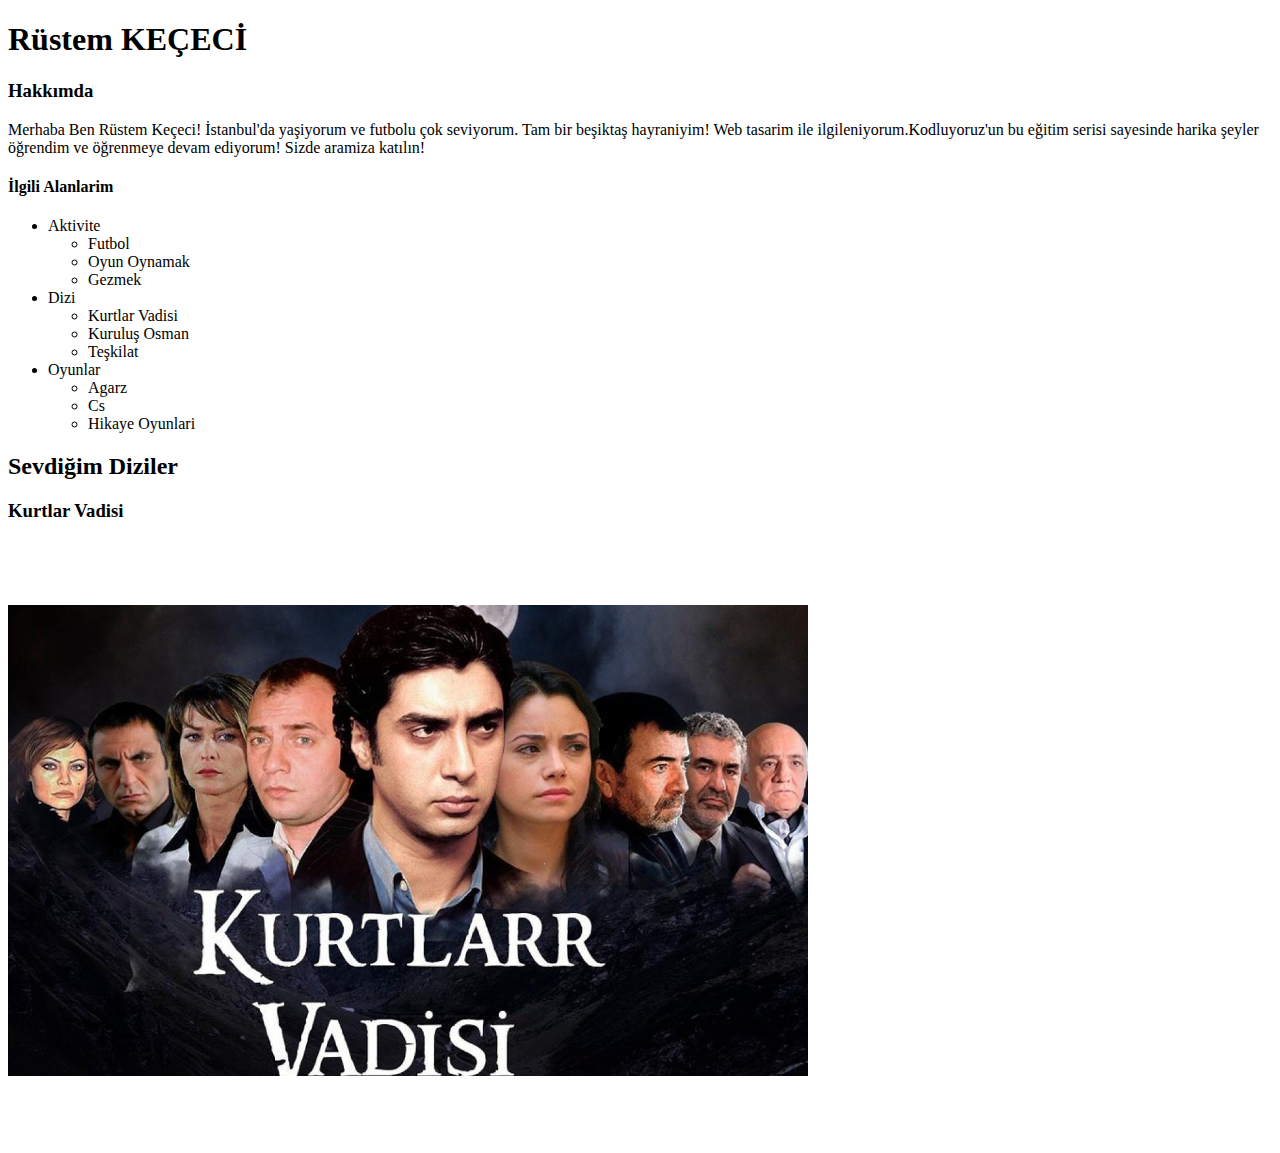
==== odev1/index.html @ 513829c4 "first commit" ====
<!DOCTYPE html>
<html lang="en">

<head>
    <meta charset="UTF-8">
    <meta name="viewport" content="width=device-width, initial-scale=1.0">
    <title>Deneme</title>
    <h1>Rüstem KEÇECİ</h1>
    <h3>Hakkımda</h3>
</head>
<body>

</a>
<p>Merhaba Ben Rüstem Keçeci! İstanbul'da yaşiyorum ve futbolu çok seviyorum. Tam bir beşiktaş hayraniyim! Web tasarim ile ilgileniyorum.Kodluyoruz'un bu eğitim serisi sayesinde harika şeyler öğrendim ve öğrenmeye devam ediyorum! Sizde aramiza katılın!
</p>
<h4>İlgili Alanlarim</h4>
<ul>
    <li>Aktivite
        <ul>
            <li>Futbol</li>
            <li>Oyun Oynamak</li>
            <li>Gezmek</li>
        </ul>
    </li>
    
    <li>Dizi
        <ul>
            <li>Kurtlar Vadisi</li>
            <li>Kuruluş Osman</li>
            <li>Teşkilat</li>
        </ul>
    </li>

    <li>Oyunlar
        <ul>
            <li>Agarz</li>
            <li>Cs</li>
            <li>Hikaye Oyunlari</li>
        </ul>
    </li>
</ul>

<h2>Sevdiğim Diziler</h2>
<h3>Kurtlar Vadisi</h3>

<img src="assets/img/kurtlarvadisi.jpg" width="800" height="600" style="object-fit: scale-down;"
</html>
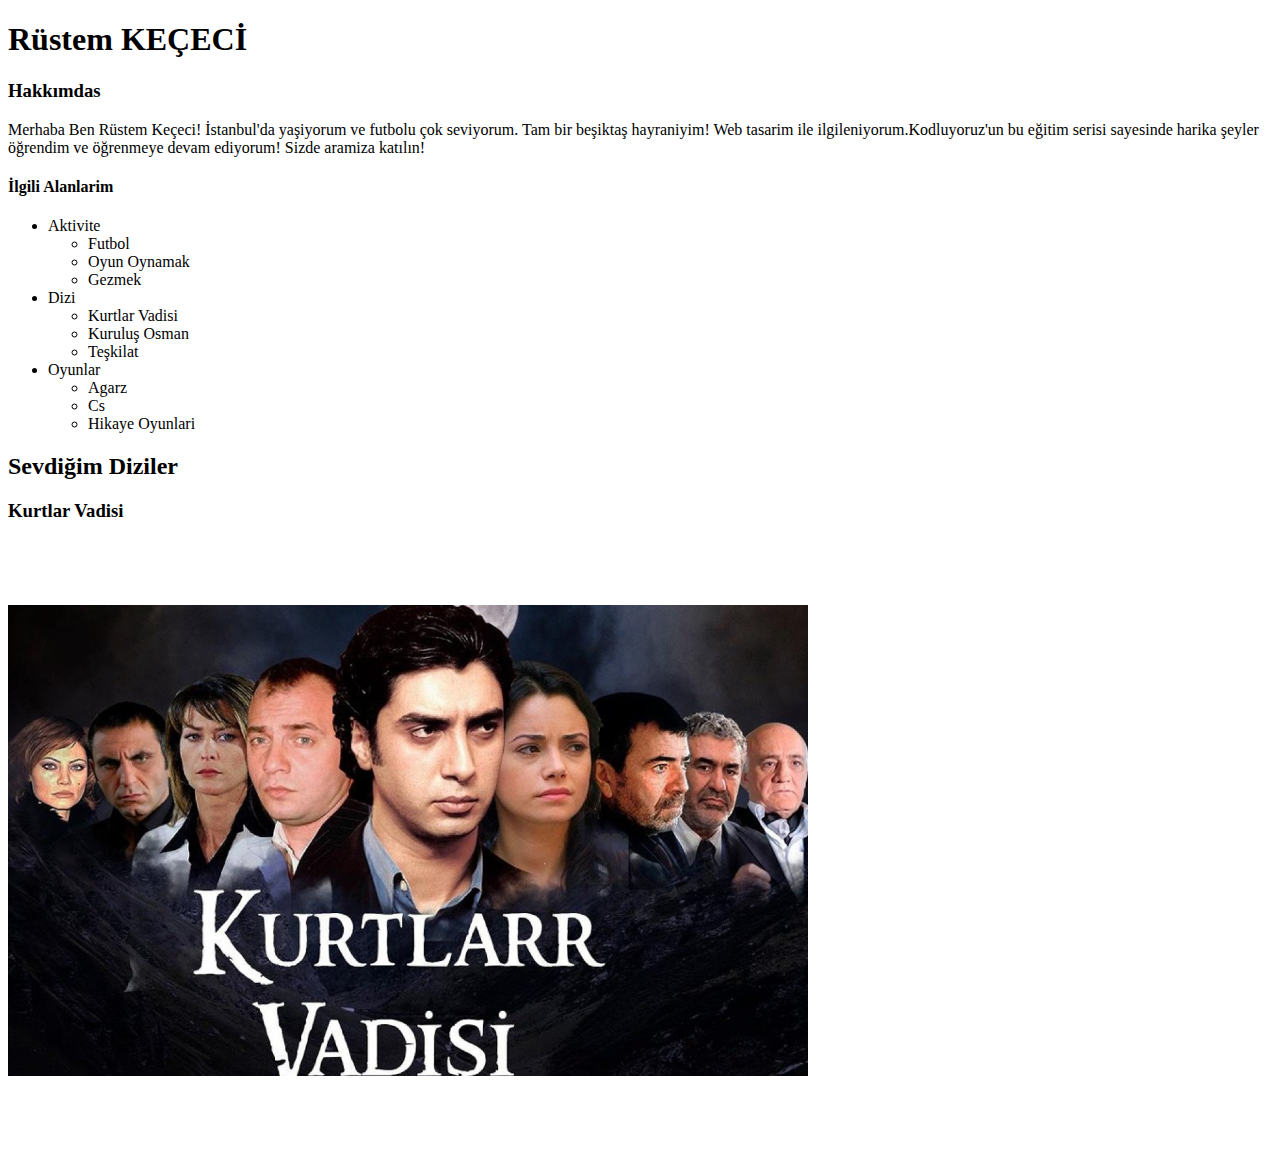
==== commit 99e52418: "v0.1" ====
--- a/odev1/index.html
+++ b/odev1/index.html
@@ -6,7 +6,7 @@
     <meta name="viewport" content="width=device-width, initial-scale=1.0">
     <title>Deneme</title>
     <h1>Rüstem KEÇECİ</h1>
-    <h3>Hakkımda</h3>
+    <h3>Hakkımdas</h3>
 </head>
 <body>
 
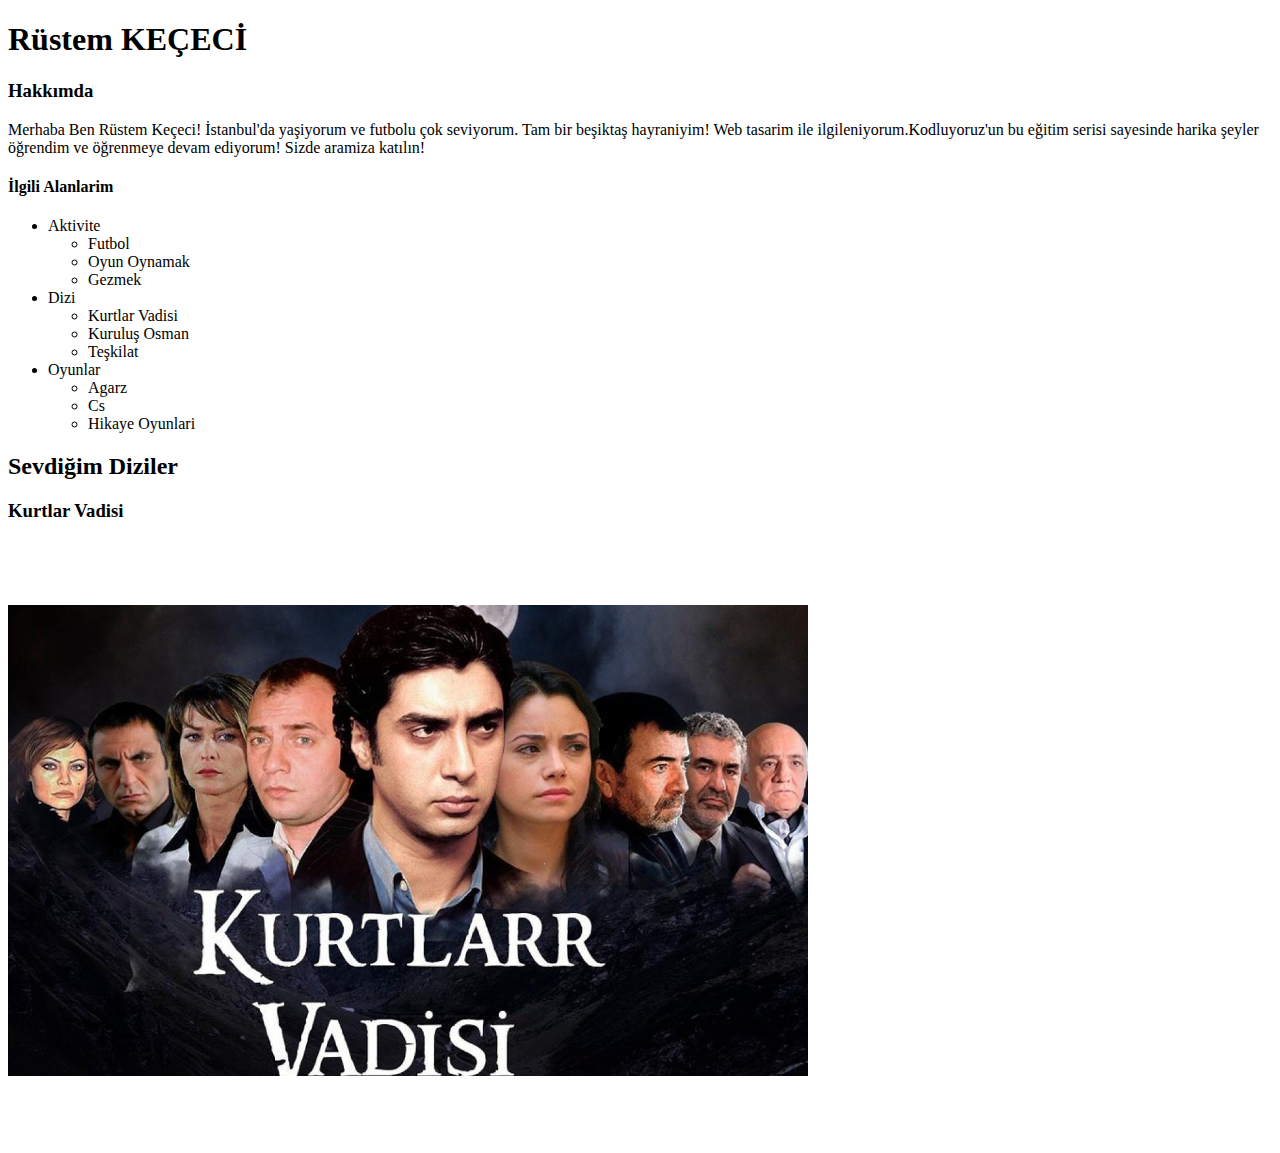
==== commit 547b9ecd: "v0.2" ====
--- a/odev1/index.html
+++ b/odev1/index.html
@@ -6,7 +6,7 @@
     <meta name="viewport" content="width=device-width, initial-scale=1.0">
     <title>Deneme</title>
     <h1>Rüstem KEÇECİ</h1>
-    <h3>Hakkımdas</h3>
+    <h3>Hakkımda</h3>
 </head>
 <body>
 
